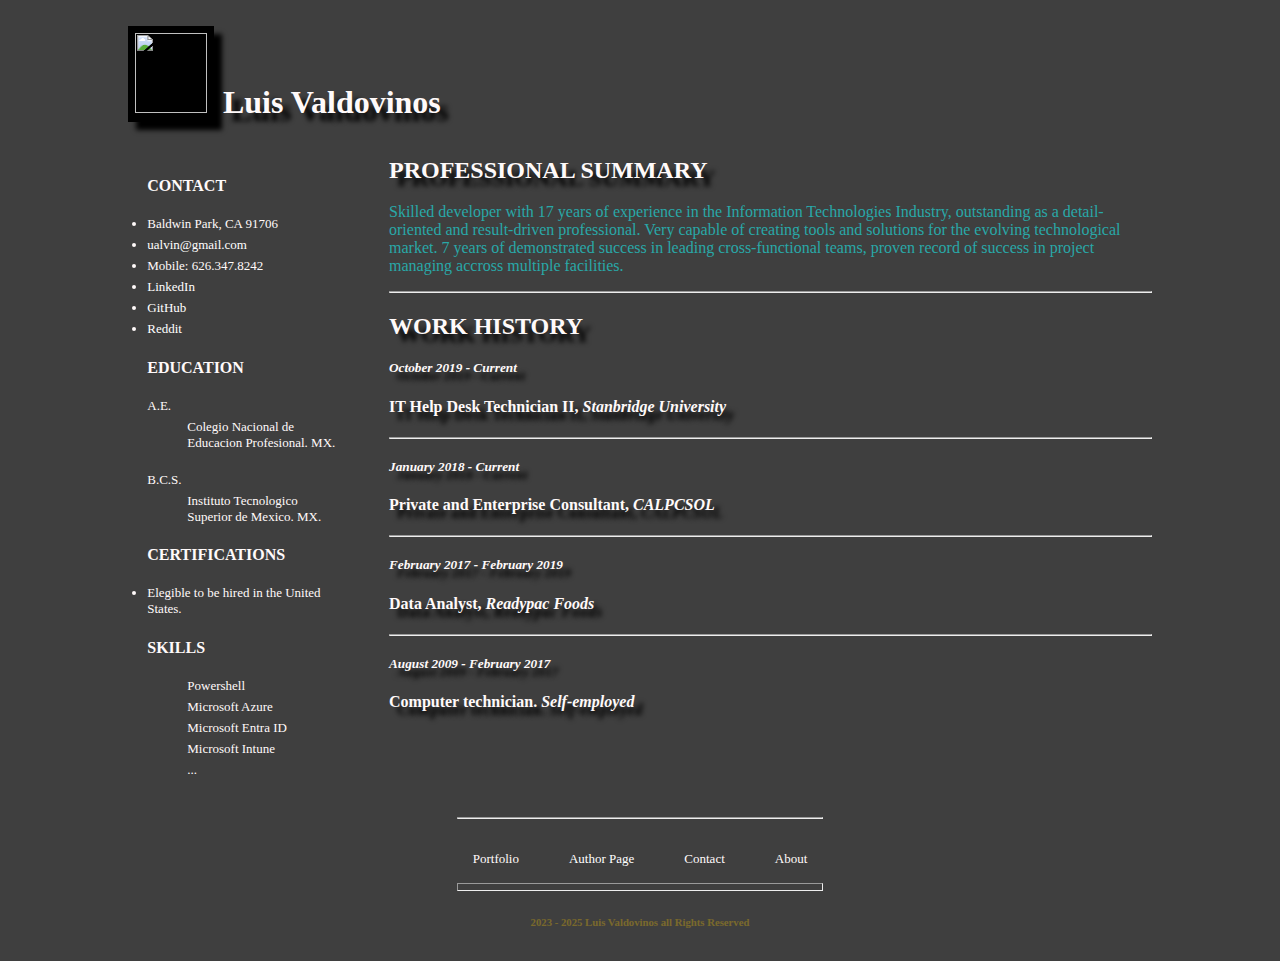
==== index.html @ 8cc716c8 "Fixed sizing for grid and hr tags." ====
<!DOCTYPE html>
<html lang="en">
    <head>
        <meta charset="UTF-8" />
        <meta name="viewport" content="width=device-width, initial-scale=1.0" />
        <link rel="stylesheet" href="style.css" />
        <title>Luis Valdovinos Resume</title>
    </head>
    <body onload="experience()">
        <section class="container">
        <div class="top">
            <div class="photo-frame">
                <img class="thumb-pic" src="https://m.media-amazon.com/images/S/amzn-author-media-prod/i7jp4v7fn9beqs9qnbenfmi0tf._SY400_CR0%2C0%2C400%2C400_.jpg">
                <div style="display:inline; padding: 8px;"><b>Luis Valdovinos</b></div>
            </div>
        </div>

        <div class="left_column">
            <div class="contact">
                <h4 class="no_padding" id="skill_1">
                    CONTACT</h4>
                <ul class="no_padding">
                    <li>Baldwin Park, CA 91706</li>
                    <li><a href="mailto:ualvin@gmail.com" target="_blank" rel="noopener noreferrer">ualvin@gmail.com</a></li>
                    <li>Mobile: 626.347.8242</li>
                    <li><a href="https://www.linkedin.com/in/callme-lzvaldov/" target="_blank" rel="noopener noreferrer">LinkedIn</a></li>
                    <li><a href="https://github.com/MrValdov" target="_blank" rel="noopener noreferrer">GitHub</a></li>
                    <li><a href="https://www.reddit.com/user/cppmonster/" target="_blank" rel="noopener noreferrer">Reddit</a></li>
                </ul>
            </div>
            <div class="education">
                <h4 class="no_padding" id="skill_1">
                    EDUCATION</h4>
                <ul class="no_padding" style="list-style-type: none">
                    <li>A.E.</li>
                        <ul style="list-style-type: none">
                            <li>Colegio Nacional de Educacion Profesional. MX.</li>
                            <li>&nbsp;</li>
                        </ul>
                    <li>B.C.S.</li>
                    <ul style="list-style-type: none">
                        <li>Instituto Tecnologico Superior de Mexico. MX.</li>
                    </ul>
                </ul>
            </div>
            <div class="certifications">
                <h4 class="no_padding" id="skill_1">
                    CERTIFICATIONS</h4>
                <ul class="no_padding">
                    <li>Elegible to be hired in the United States.</li>
                </ul>
            </div>          
            <div class="skills">
                <h4 class="no_padding" id="skill_1">
                    SKILLS</h4>
                    <ul id="see_list" class="no_padding, show_list" style="list-style-type: none">
                        <li>Powershell</li>
                        <li>Microsoft Azure</li>
                        <li>Microsoft Entra ID</li>
                        <li>Microsoft Intune</li>
                        <li onmousedown="show_list()"><a>...</a></li>
                    </ul>
                <ul id="hid_list" class="no_padding, hidden_list" style="list-style-type: none">
                    <li>Powershell</li>
                    <li>Microsoft Azure</li>
                    <li>Microsoft Entra ID</li>
                    <li>Microsoft Intune</li>
                    <li>Windows Deployment Services (WDS)</li>
                    <li>Office 365 Administration</li>
                    <li>Active Directory</li>
                    <li>Remote User Support</li>
                    <li>Version control with GitHub</li>
                    <li>Python</li>
                    <li>C++</li>
                    <li>JavaScript</li>
                    <li>JavaScript Libraries</li>
                    <li>HTML</li>
                    <li>CSS Javascript</li>
                    <li>PHP</li>
                    <li>phpMyAdmin</li>
                    <li>Network Administration</li>
                    <li>Software Development</li>
                    <li>Microsoft SQL Server</li>
                    <li>MySQL</li>
                </ul>
            </div>
        </div>        
        <div class="main_content">
            <div class="work_exp">
                <h2>PROFESSIONAL SUMMARY</h2>
                <p>Skilled developer with <span id="total_years"></span> years of experience in the Information Technologies Industry,
                    outstanding as a detail-oriented and result-driven professional. 
                    Very capable of creating tools and solutions for the evolving technological market.
                    <span id="semi_years"></span> years of demonstrated success in leading cross-functional teams, proven record
                    of success in project managing accross multiple facilities.
                </p><hr>
                <h2>WORK HISTORY</h2>
                <h5><i>October 2019 - Current</i></h5>
                <h4 id="we_1" onmouseover="showWede_1()" onmouseout="hideWede_1()">
                    IT Help Desk Technician II, <i>Stanbridge University</i></h4>
                    <ul id="wede_1" class="hidden_text">
                        <li>Manage User Accounts throughout different platforms.</li>
                        <li>Set up new devices based on Staff's department needs.</li>
                    </ul>
                <hr>
                <h5><i>January 2018 - Current</i></h5>
                <h4 id="we_2"onmouseover="showWede_2()" onmouseout="hideWede_2()">
                    Private and Enterprise Consultant, <i>CALPCSOL</i></h4>
                <ul id="wede_2" class="hidden_text">
                    <li style="list-style-type: none;">Built and deployed the following Software packages to clients:</li>
                    <ul>
                        <li>Scalable ERP for Food processing plant, suited to the cient's needs. Equiped with Status Broadcast and Downtime forecast based on historicals vs runtimes.</li>
                        <li>Personnel Management for costs processing pluggin for previous ERP.</li>
                        <li>POS pluggin for previous ERP about Staff-Issued Supply.</li>
                        <li>Inventory control for Mechanic shop.</li>
                        <li>Inventory control for Supplies store.</li>
                    </ul>
                    <li style="list-style-type: none;">&nbsp;</li>
                    <li style="list-style-type: none;">Web development.</li>
                    <ul>
                        <li>Housing promotion for multiple Property Management Companies.</li>
                        <li>Web presence for local businesses. </li>
                    </ul>
                    <li style="list-style-type: none;">Technical support for end user and equipment repairs.</li>
                    <li style="list-style-type: none;">Network setup and support for Enterprise clients.</li>
                    <li style="list-style-type: none;">Security door systems setup and support for Enterprise clients.</li>
                </ul><hr>
                <h5><i>February 2017 - February 2019</i></h5>
                <h4 id="we_3"onmouseover="showWede_3()" onmouseout="hideWede_3()">
                    Data Analyst, <i>Readypac Foods</i></h4>
                    <ul id="wede_3" class="hidden_text">
                        <li style="list-style-type: none;">Performed multiple analysis accross databases to feed a series of reports, 
                        in search for weak links in the production chain. Used the output to design strategies that would prevent 
                        excesive downtime in future, and to then set a systematic procedure that applied individually to each 
                        individual piece of equipment to extend its functionality to only stop at scheduled Preventive Maintence
                        instead of breakdowns.</li>
                    </ul>
                <hr>
                <h5><i>August 2009 - February 2017</i></h5>
                <h4 id="we_4" onmouseover="showWede_4()" onmouseout="hideWede_4()">
                    Computer technician. <i>Self-employed</i></h4>
                <ul id="wede_4" class="hidden_text">
                    <li>Technical support for end user and computer repairs.</li>
                    <li>Refurbished computers sale.</li>
                    <li>Custom made computers sale.</li>
                    <li>Computers retail.</li>
                </ul>
                </p>
            </div>
        </div>
        <div class="footer">
            <hr>
            <ul style="list-style-type: none; padding: 16px; ">
                <li style="float: left;"><a>Portfolio</a></li>
                <li style="float: left; padding-left: 50px;"><a href="https://www.amazon.com/stores/author/B07STNR5D5" target="_blank" rel="noopener noreferrer">Author Page</a></li>
                <li style="float: left; padding-left: 50px;"><a>Contact</a></li>
                <li style="float: left; padding-left: 50px;"><a>About</a></li>
            </ul>
            <div><hr class="transparent_divider">
            <h6 align="center" class="animatedText" id="animatedText">2023 - 2025 Luis Valdovinos all Rights Reserved</h6>
            </div>
        </div>
        </section>
        <script src="script.js"></script>
    </body>
</html>
---- style.css ----
* {
    box-sizing: border-box;
  }
.top{
    grid-area: header;
    justify-self: center;
    place-self: start;
    font-size: xx-large;
 }
.left_column{
    grid-area: sidebar;
    justify-self: start;
    place-self: center;
    padding-right: 10%;
    min-width: 0;
 }
.main_content{
    grid-area: main;
    justify-self: center;
    place-self: center;
    min-width: 0;
 }
.footer{
    grid-area: footer;
    justify-self: center;
    place-self: center;
 }  
.container {
    display: grid;
    grid-template-columns: minmax(auto, 1fr) minmax(auto, 1fr) minmax(auto, 1fr) minmax(auto, 1fr);
    grid-template-rows: auto;
    grid-template-areas: 
      "header header header header"
      "sidebar main main main"
      "footer footer footer footer";
    align-content: start;    
    justify-content: center;   
    gap: 15px 20px;
    justify-items: center;
    align-items: stretch;
 }
body{
    user-select: none;
    -webkit-user-drag: none;
    background-color: rgb(63, 63, 63);
    color: snow;
    width: 80%;
    margin-top: 2%;
    margin-left: 10%;
    margin-right: 10%;
}
.photo-frame{
    background-color: black;
    height: 1in;
    width: 0.9in;
    box-shadow: 8px 8px 5px #000000;
    white-space:nowrap;
    text-shadow: 8px 8px 5px #000000;
}
.thumb-pic{
    margin-left: 8%;
    margin-top: 8%;
    height: 0.84in;
    width: 0.75in;
}
.left_column{
    align-self: first baseline;
    margin-left: 8%;
    margin-top: 8%;
}
.hidden_list{
    display: none;
}
.main_content{
    align-self: auto;
    text-shadow: 8px 8px 5px #000000;
}
.work_exp{
    border-bottom: solid, 1in, #fff;
}
.no_padding{
    padding-left: 0;
}
p{
    color: rgb(41, 168, 168);
    text-shadow: none;
}
.hidden_text{
    display: none;
    color: rgb(41, 168, 168);
}
hr{
    width: 100%;
}
.dense{
    width: 100%;
    height: 8px;
    background-color: rgb(39, 39, 39);
}
.transparent_divider{
    width: 100%;
    height: 8px;
    background-color: rgb(63, 63, 63);
}
h5{
    margin-top:20px;
    margin-bottom:10px;
}
h6{
    justify-self: center;
    align-self: center;
}
a:link{
    color: rgb(255, 255, 255);
    background-color: transparent;
    text-decoration: none;
  }
  
a:visited{
    color: pink;
    background-color: transparent;
    text-decoration: none;
  }
  
a:hover{
    color: rgb(41, 168, 168);
    background-color: transparent;
    text-decoration: underline;
  }
  
a:active{
    color: rgb(41, 168, 168);
    background-color: transparent;
    text-decoration: underline;
  }
li{
    font-size: small;
}
li:not(:last-child) {
    margin-bottom: 5px;
}
.no_bullet{
    list-style-type: none;
}
.animatedText{
    opacity: 0.3;
}
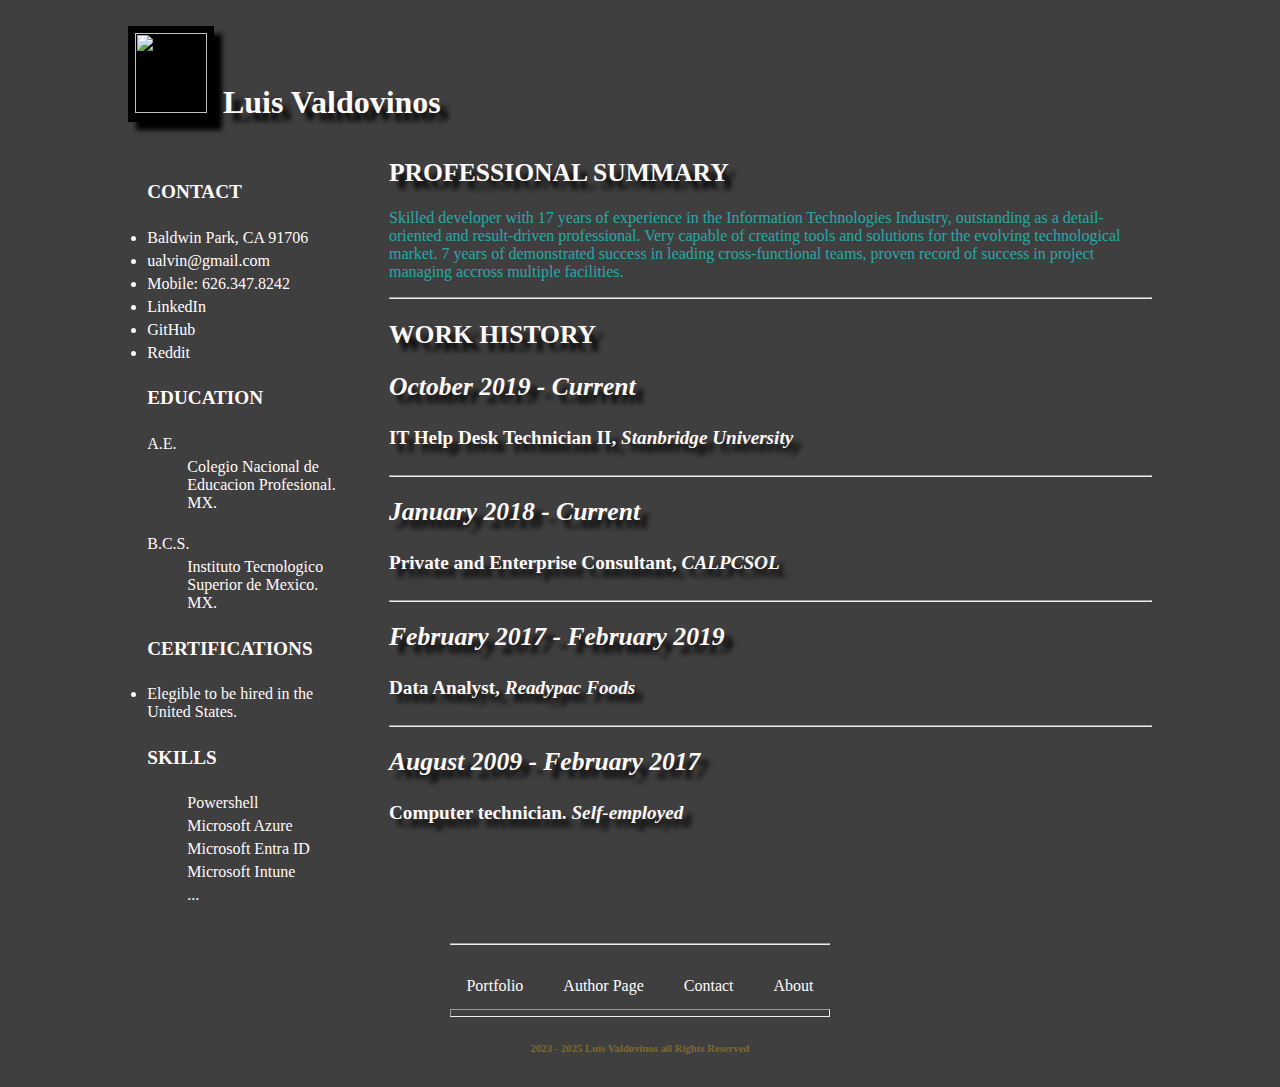
==== commit f6c013df: "Resolved text sizing and grid sizing for mobile devices." ====
--- a/index.html
+++ b/index.html
@@ -96,7 +96,7 @@
                 </p><hr>
                 <h2>WORK HISTORY</h2>
                 <h5><i>October 2019 - Current</i></h5>
-                <h4 id="we_1" onmouseover="showWede_1()" onmouseout="hideWede_1()">
+                <h4 id="we_1" onmouseover="showWede_1()">
                     IT Help Desk Technician II, <i>Stanbridge University</i></h4>
                     <ul id="wede_1" class="hidden_text">
                         <li>Manage User Accounts throughout different platforms.</li>
@@ -104,7 +104,7 @@
                     </ul>
                 <hr>
                 <h5><i>January 2018 - Current</i></h5>
-                <h4 id="we_2"onmouseover="showWede_2()" onmouseout="hideWede_2()">
+                <h4 id="we_2"onmouseover="showWede_2()">
                     Private and Enterprise Consultant, <i>CALPCSOL</i></h4>
                 <ul id="wede_2" class="hidden_text">
                     <li style="list-style-type: none;">Built and deployed the following Software packages to clients:</li>
@@ -126,7 +126,7 @@
                     <li style="list-style-type: none;">Security door systems setup and support for Enterprise clients.</li>
                 </ul><hr>
                 <h5><i>February 2017 - February 2019</i></h5>
-                <h4 id="we_3"onmouseover="showWede_3()" onmouseout="hideWede_3()">
+                <h4 id="we_3"onmouseover="showWede_3()">
                     Data Analyst, <i>Readypac Foods</i></h4>
                     <ul id="wede_3" class="hidden_text">
                         <li style="list-style-type: none;">Performed multiple analysis accross databases to feed a series of reports, 
@@ -137,7 +137,7 @@
                     </ul>
                 <hr>
                 <h5><i>August 2009 - February 2017</i></h5>
-                <h4 id="we_4" onmouseover="showWede_4()" onmouseout="hideWede_4()">
+                <h4 id="we_4" onmouseover="showWede_4()">
                     Computer technician. <i>Self-employed</i></h4>
                 <ul id="wede_4" class="hidden_text">
                     <li>Technical support for end user and computer repairs.</li>
@@ -152,9 +152,9 @@
             <hr>
             <ul style="list-style-type: none; padding: 16px; ">
                 <li style="float: left;"><a>Portfolio</a></li>
-                <li style="float: left; padding-left: 50px;"><a href="https://www.amazon.com/stores/author/B07STNR5D5" target="_blank" rel="noopener noreferrer">Author Page</a></li>
-                <li style="float: left; padding-left: 50px;"><a>Contact</a></li>
-                <li style="float: left; padding-left: 50px;"><a>About</a></li>
+                <li style="float: left; padding-left: clamp(40px, 5%, 150px);"><a href="https://www.amazon.com/stores/author/B07STNR5D5" target="_blank" rel="noopener noreferrer">Author Page</a></li>
+                <li style="float: left; padding-left: clamp(40px, 5%, 150px);"><a>Contact</a></li>
+                <li style="float: left; padding-left: clamp(40px, 5%, 150px);"><a>About</a></li>
             </ul>
             <div><hr class="transparent_divider">
             <h6 align="center" class="animatedText" id="animatedText">2023 - 2025 Luis Valdovinos all Rights Reserved</h6>
--- a/style.css
+++ b/style.css
@@ -27,7 +27,7 @@
  }  
 .container {
     display: grid;
-    grid-template-columns: minmax(auto, 1fr) minmax(auto, 1fr) minmax(auto, 1fr) minmax(auto, 1fr);
+    grid-template-columns: min(1fr, 10%) minmax(auto, 1fr) minmax(auto, 1fr) minmax(auto, 1fr);
     grid-template-rows: auto;
     grid-template-areas: 
       "header header header header"
@@ -44,7 +44,7 @@
     -webkit-user-drag: none;
     background-color: rgb(63, 63, 63);
     color: snow;
-    width: 80%;
+    width: max(80%);
     margin-top: 2%;
     margin-left: 10%;
     margin-right: 10%;
@@ -90,10 +90,10 @@
     color: rgb(41, 168, 168);
 }
 hr{
-    width: 100%;
+    width: clamp(100%, 100%, 1000px);
 }
 .dense{
-    width: 100%;
+    width: clamp(100%, 100%, 1000px);
     height: 8px;
     background-color: rgb(39, 39, 39);
 }
@@ -102,9 +102,19 @@
     height: 8px;
     background-color: rgb(63, 63, 63);
 }
+h1{
+    font-size: clamp(1rem, 2vw, 2rem);
+}
+h2{
+    font-size: clamp(1rem, 2vw, 2rem);
+}
+h4{
+    font-size: clamp(0.85rem, 1.5vw, 3rem);
+}
 h5{
     margin-top:20px;
     margin-bottom:10px;
+    font-size: clamp(1rem, 2vw, 2rem);
 }
 h6{
     justify-self: center;
@@ -134,7 +144,7 @@
     text-decoration: underline;
   }
 li{
-    font-size: small;
+    font-size: medium;
 }
 li:not(:last-child) {
     margin-bottom: 5px;
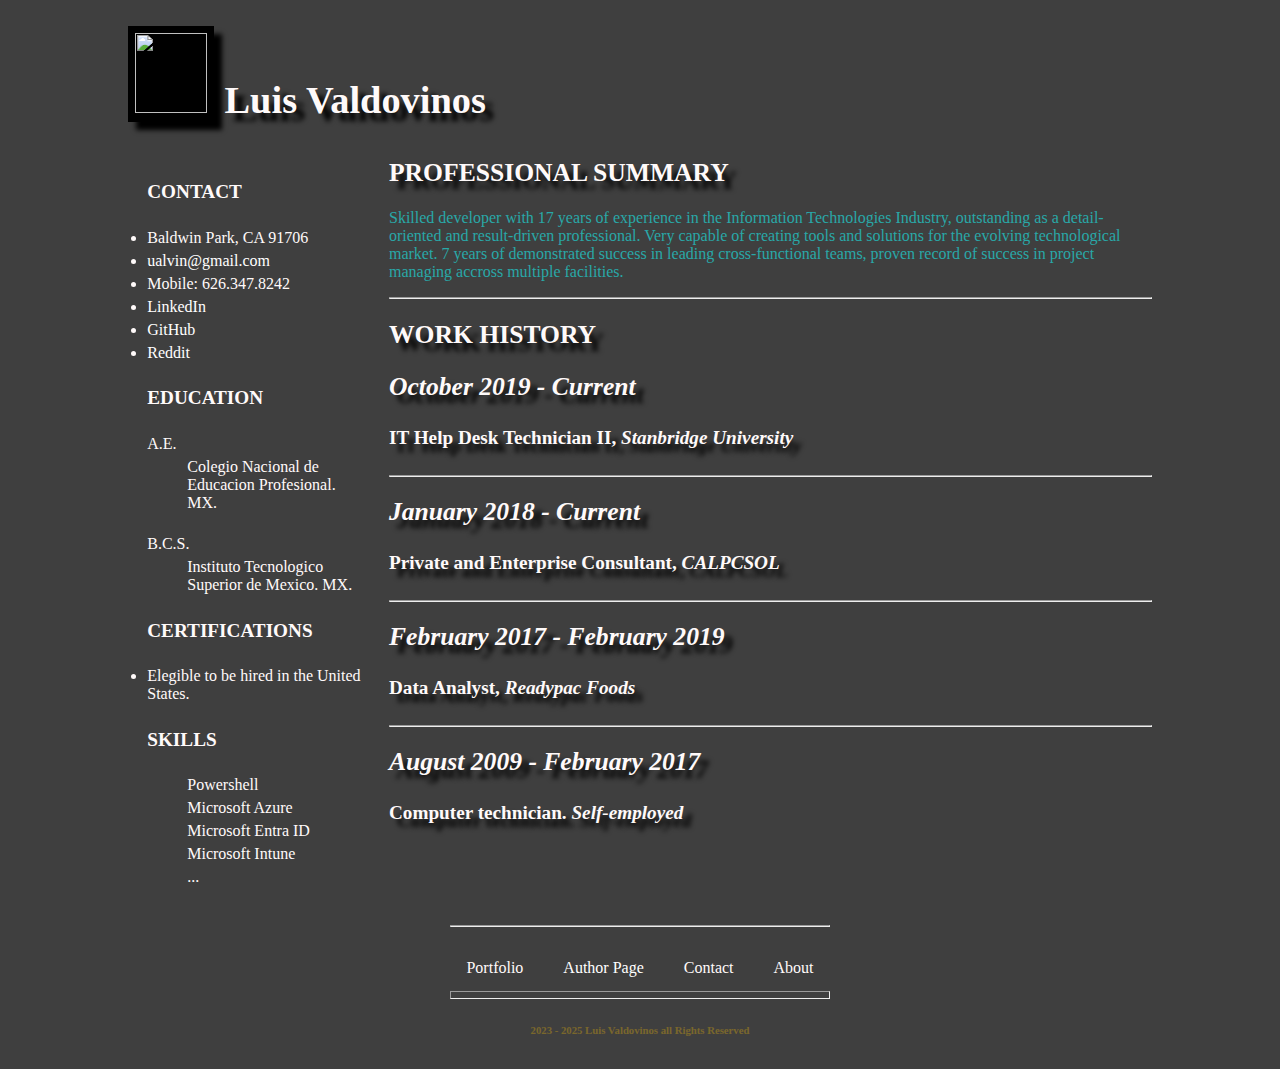
==== commit 3c3e38ee: "Listed more current position, twicked left column adding a gap." ====
--- a/index.html
+++ b/index.html
@@ -101,6 +101,11 @@
                     <ul id="wede_1" class="hidden_text">
                         <li>Manage User Accounts throughout different platforms.</li>
                         <li>Set up new devices based on Staff's department needs.</li>
+                        <li>Support calls assistance using Screen Connect technology for device remote access.</li>
+                        <li>Surveillance System Management using AXIS Technologies.</li>
+                        <li>Network Management using Cisco Meraki Technologies.</li>
+                        <li>Daily documentation with Air Table Technologies.</li>
+                        <li>My current position requires me the daily use of my entire skill set.</li>
                     </ul>
                 <hr>
                 <h5><i>January 2018 - Current</i></h5>
--- a/style.css
+++ b/style.css
@@ -11,8 +11,8 @@
     grid-area: sidebar;
     justify-self: start;
     place-self: center;
-    padding-right: 10%;
-    min-width: 0;
+    gap: 10px;
+    min-width: 20%;
  }
 .main_content{
     grid-area: main;
@@ -56,6 +56,7 @@
     box-shadow: 8px 8px 5px #000000;
     white-space:nowrap;
     text-shadow: 8px 8px 5px #000000;
+    font-size: clamp(1.3rem, 3vw, 3rem);
 }
 .thumb-pic{
     margin-left: 8%;
@@ -84,6 +85,7 @@
 p{
     color: rgb(41, 168, 168);
     text-shadow: none;
+    font-size: clamp(0.9rem, 2vw, 1rem)
 }
 .hidden_text{
     display: none;
@@ -144,7 +146,7 @@
     text-decoration: underline;
   }
 li{
-    font-size: medium;
+    font-size: clamp(0.9rem, 2vw, 1rem);
 }
 li:not(:last-child) {
     margin-bottom: 5px;
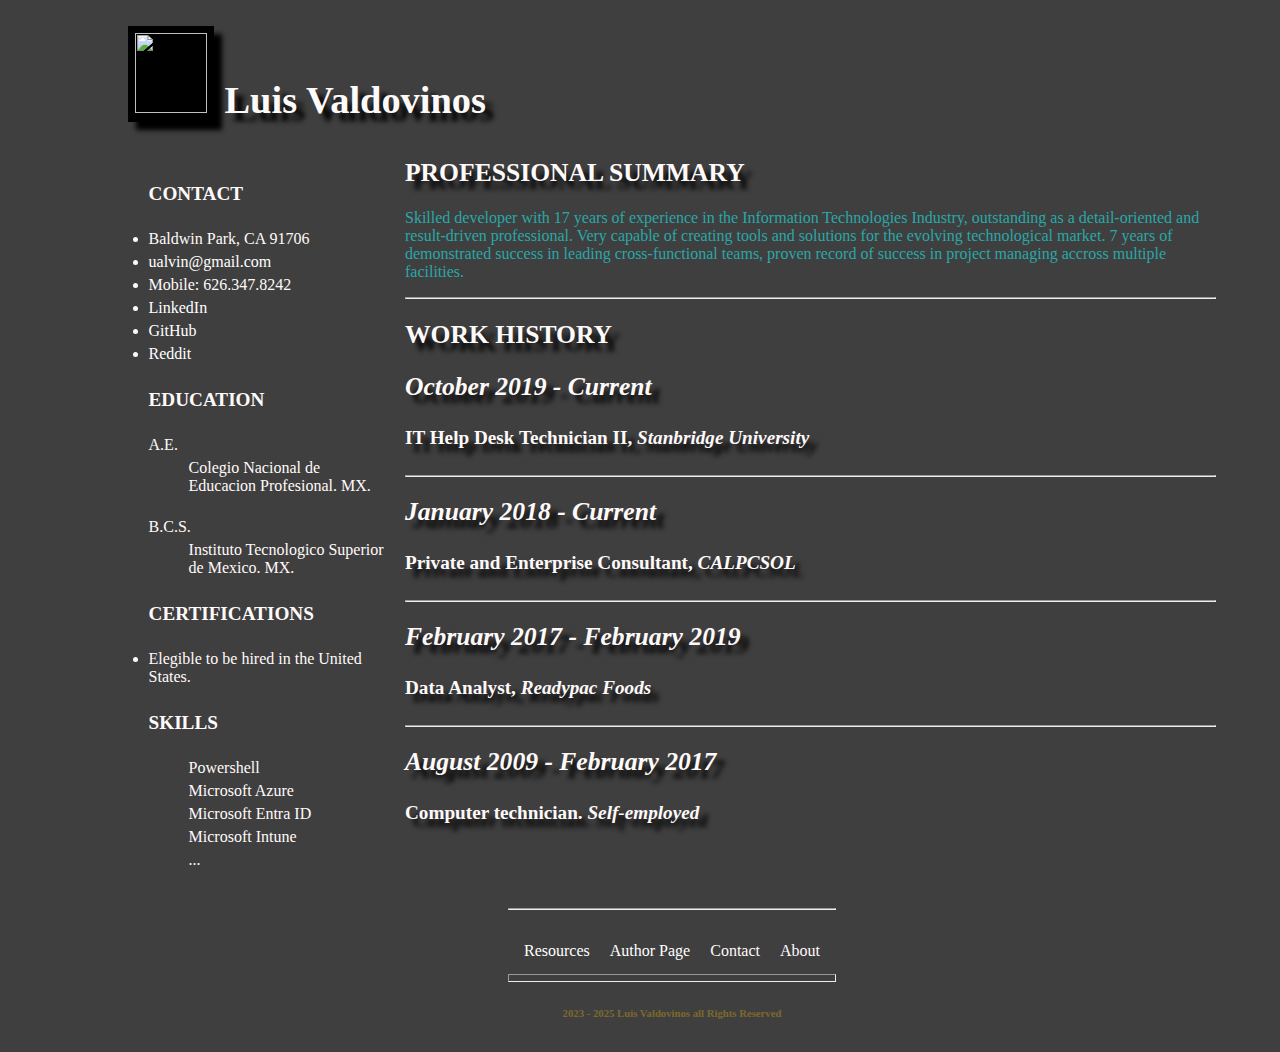
==== commit 701bbf98: "Added the resources page." ====
--- a/index.html
+++ b/index.html
@@ -156,10 +156,10 @@
         <div class="footer">
             <hr>
             <ul style="list-style-type: none; padding: 16px; ">
-                <li style="float: left;"><a>Portfolio</a></li>
-                <li style="float: left; padding-left: clamp(40px, 5%, 150px);"><a href="https://www.amazon.com/stores/author/B07STNR5D5" target="_blank" rel="noopener noreferrer">Author Page</a></li>
-                <li style="float: left; padding-left: clamp(40px, 5%, 150px);"><a>Contact</a></li>
-                <li style="float: left; padding-left: clamp(40px, 5%, 150px);"><a>About</a></li>
+                <li style="float: left;"><a href="resources/" target="_blank" rel="noopener noreferrer">Resources</a></li>
+                <li style="float: left; padding-left: clamp(20px, 5%, 150px);"><a href="https://www.amazon.com/stores/author/B07STNR5D5" target="_blank" rel="noopener noreferrer">Author Page</a></li>
+                <li style="float: left; padding-left: clamp(20px, 5%, 150px);"><a>Contact</a></li>
+                <li style="float: left; padding-left: clamp(20px, 5%, 150px);"><a>About</a></li>
             </ul>
             <div><hr class="transparent_divider">
             <h6 align="center" class="animatedText" id="animatedText">2023 - 2025 Luis Valdovinos all Rights Reserved</h6>
--- a/style.css
+++ b/style.css
@@ -27,7 +27,7 @@
  }  
 .container {
     display: grid;
-    grid-template-columns: min(1fr, 10%) minmax(auto, 1fr) minmax(auto, 1fr) minmax(auto, 1fr);
+    grid-template-columns: min(1fr, 10%) minmax(auto, 30%) minmax(auto, 30%) minmax(auto, 30%);
     grid-template-rows: auto;
     grid-template-areas: 
       "header header header header"
@@ -44,7 +44,7 @@
     -webkit-user-drag: none;
     background-color: rgb(63, 63, 63);
     color: snow;
-    width: max(80%);
+    width: max(85%);
     margin-top: 2%;
     margin-left: 10%;
     margin-right: 10%;
@@ -146,7 +146,7 @@
     text-decoration: underline;
   }
 li{
-    font-size: clamp(0.9rem, 2vw, 1rem);
+    font-size: clamp(0.8rem, 2vw, 1rem);
 }
 li:not(:last-child) {
     margin-bottom: 5px;
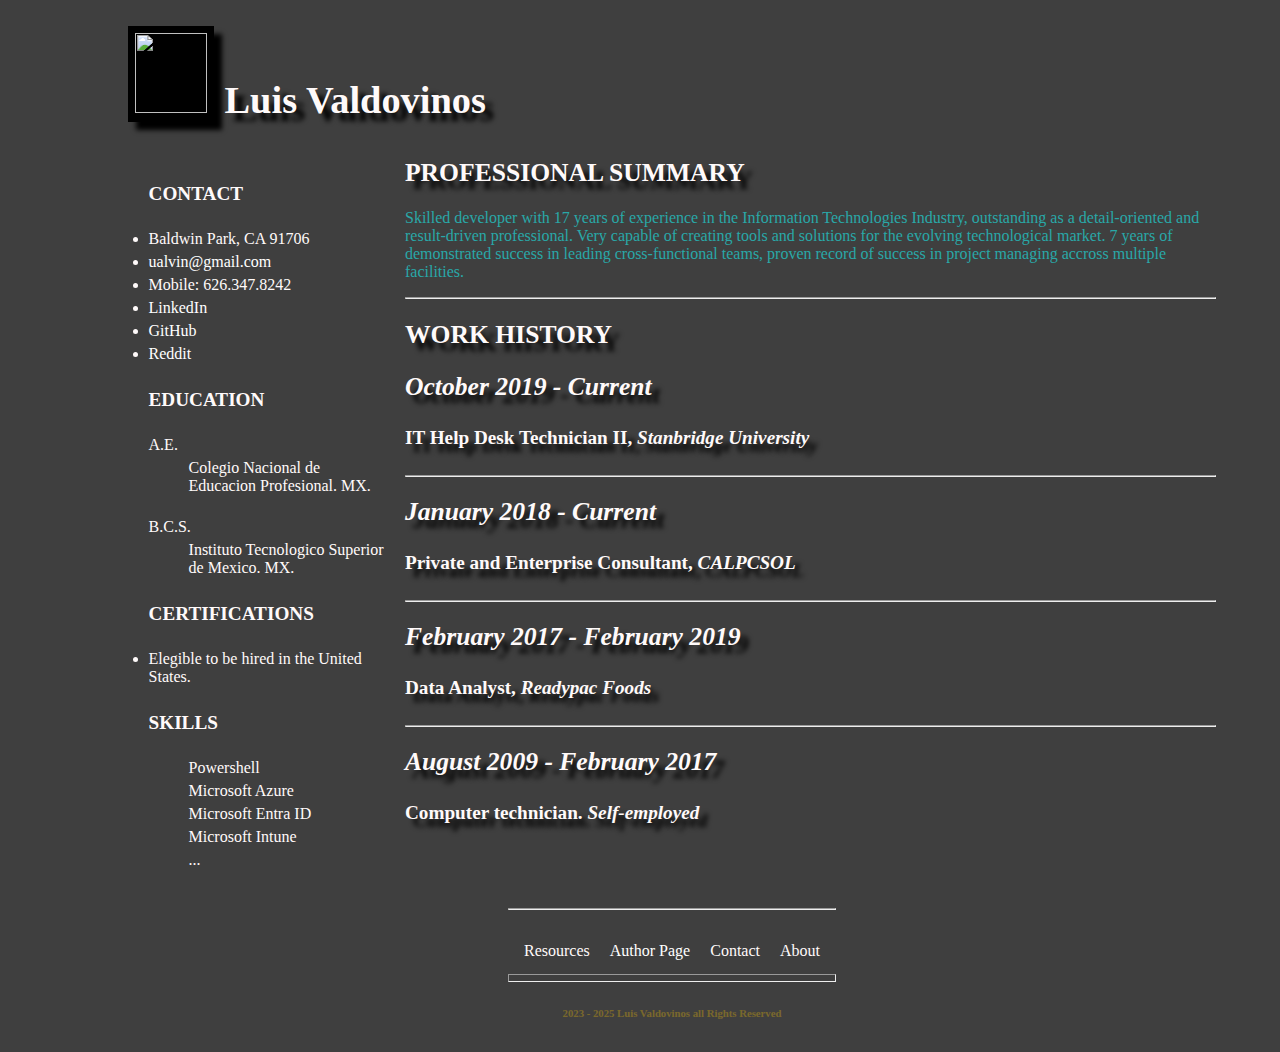
==== commit d1683b85: "Clearing link." ====
--- a/index.html
+++ b/index.html
@@ -156,7 +156,7 @@
         <div class="footer">
             <hr>
             <ul style="list-style-type: none; padding: 16px; ">
-                <li style="float: left;"><a href="resources/" target="_blank" rel="noopener noreferrer">Resources</a></li>
+                <li style="float: left;"><a>Resources</a></li>
                 <li style="float: left; padding-left: clamp(20px, 5%, 150px);"><a href="https://www.amazon.com/stores/author/B07STNR5D5" target="_blank" rel="noopener noreferrer">Author Page</a></li>
                 <li style="float: left; padding-left: clamp(20px, 5%, 150px);"><a>Contact</a></li>
                 <li style="float: left; padding-left: clamp(20px, 5%, 150px);"><a>About</a></li>
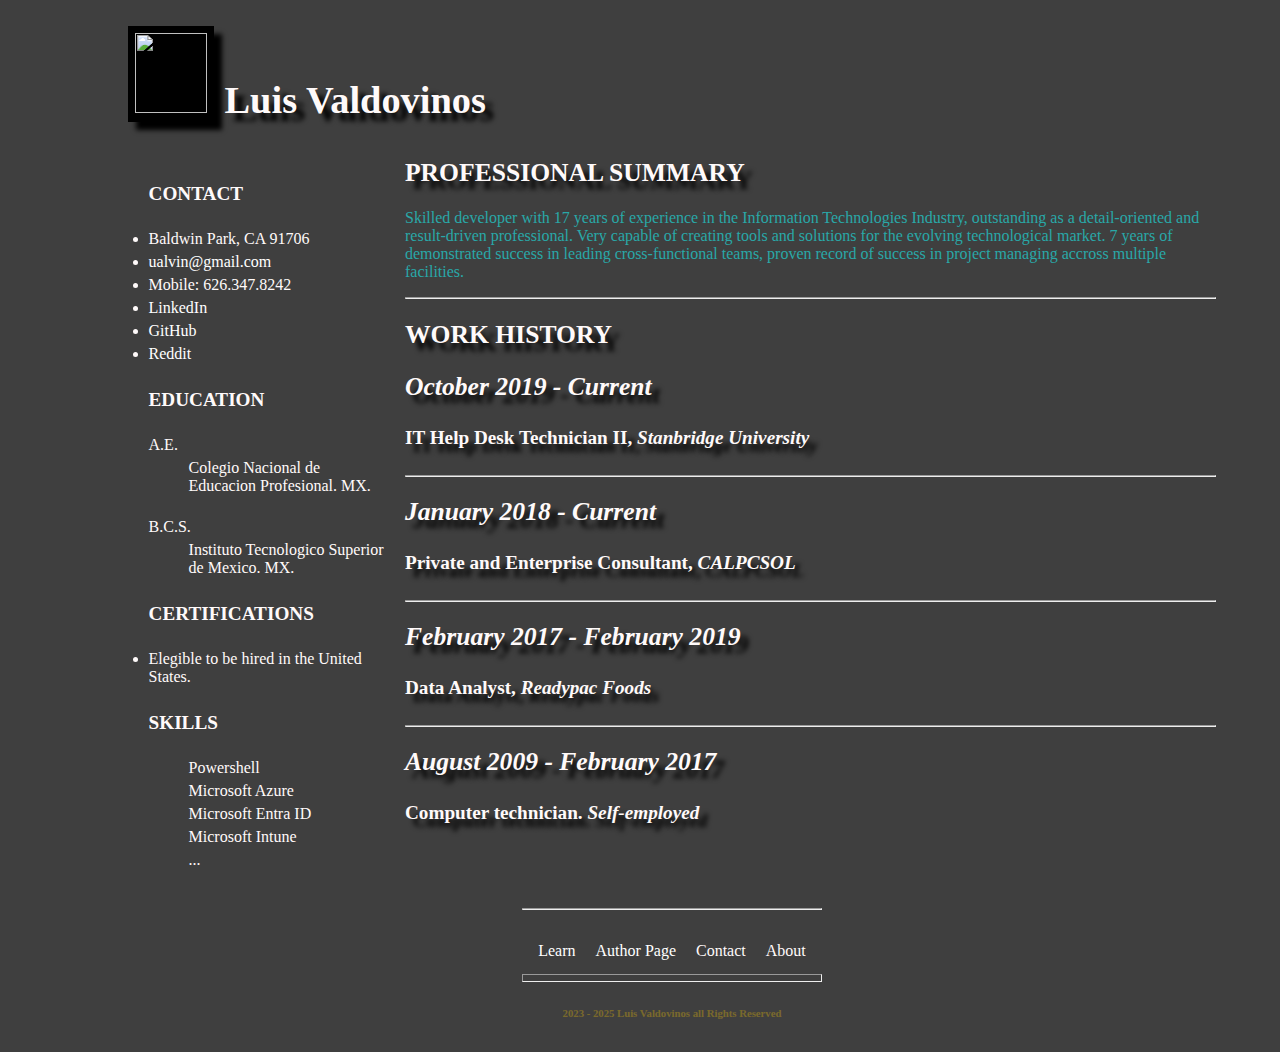
==== commit 8687023b: "Updated link to learn resources page." ====
--- a/index.html
+++ b/index.html
@@ -156,7 +156,7 @@
         <div class="footer">
             <hr>
             <ul style="list-style-type: none; padding: 16px; ">
-                <li style="float: left;"><a>Resources</a></li>
+                <li style="float: left;"><a href="https://learn.calpcsol.com" target="_blank" rel="noopener noreferrer">Learn</a></li>
                 <li style="float: left; padding-left: clamp(20px, 5%, 150px);"><a href="https://www.amazon.com/stores/author/B07STNR5D5" target="_blank" rel="noopener noreferrer">Author Page</a></li>
                 <li style="float: left; padding-left: clamp(20px, 5%, 150px);"><a>Contact</a></li>
                 <li style="float: left; padding-left: clamp(20px, 5%, 150px);"><a>About</a></li>
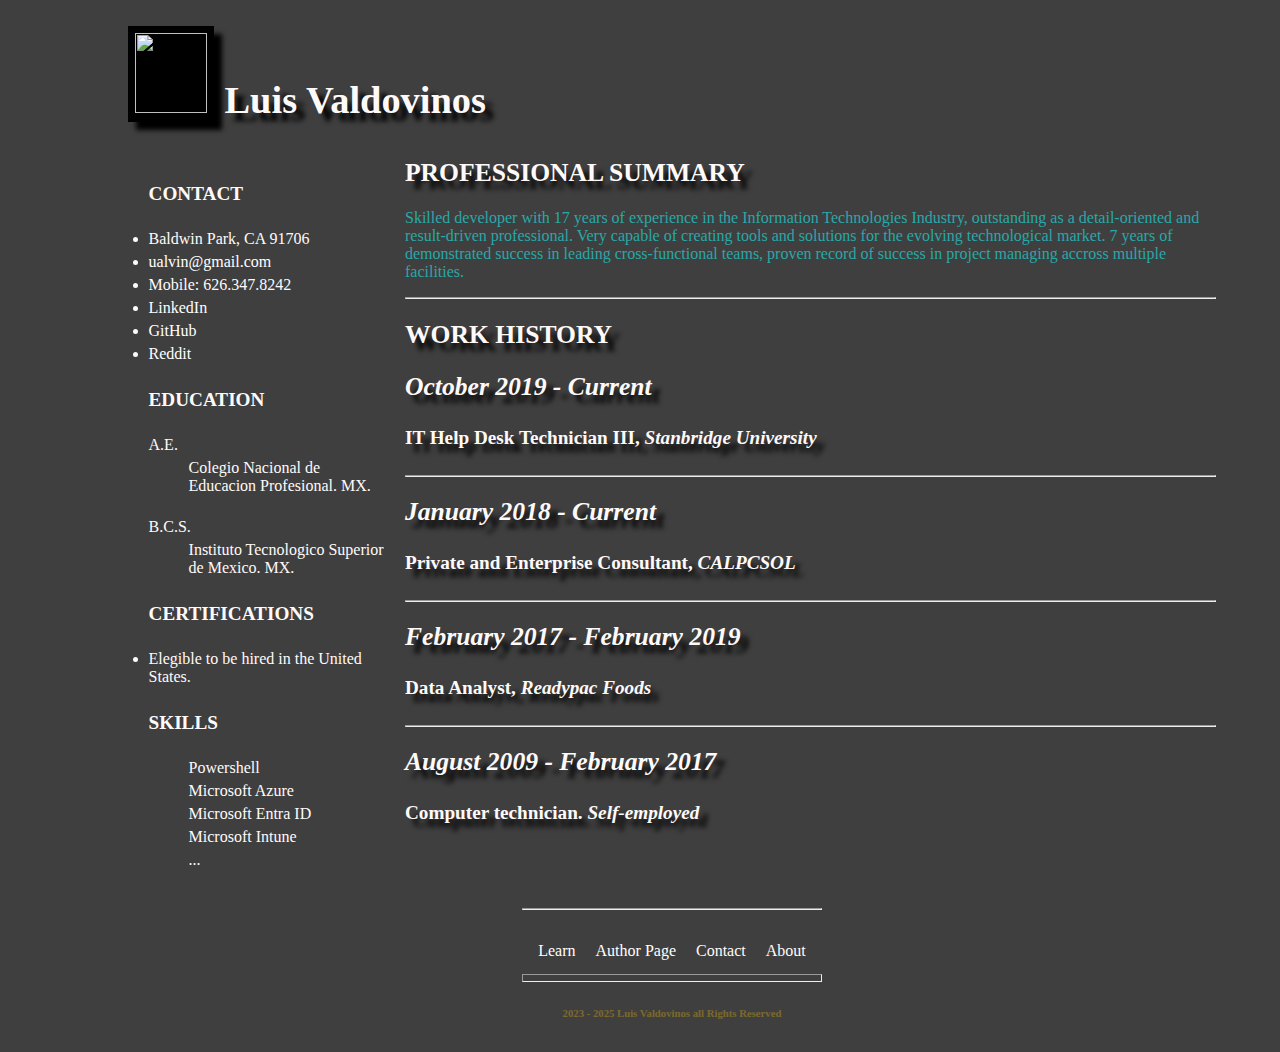
==== commit b5fc8f46: "Fixed current title and added bilingual skill" ====
--- a/index.html
+++ b/index.html
@@ -61,6 +61,7 @@
                         <li onmousedown="show_list()"><a>...</a></li>
                     </ul>
                 <ul id="hid_list" class="no_padding, hidden_list" style="list-style-type: none">
+                    <li>English-Spanish Bilingual</li>
                     <li>Powershell</li>
                     <li>Microsoft Azure</li>
                     <li>Microsoft Entra ID</li>
@@ -97,7 +98,7 @@
                 <h2>WORK HISTORY</h2>
                 <h5><i>October 2019 - Current</i></h5>
                 <h4 id="we_1" onmouseover="showWede_1()">
-                    IT Help Desk Technician II, <i>Stanbridge University</i></h4>
+                    IT Help Desk Technician III, <i>Stanbridge University</i></h4>
                     <ul id="wede_1" class="hidden_text">
                         <li>Manage User Accounts throughout different platforms.</li>
                         <li>Set up new devices based on Staff's department needs.</li>
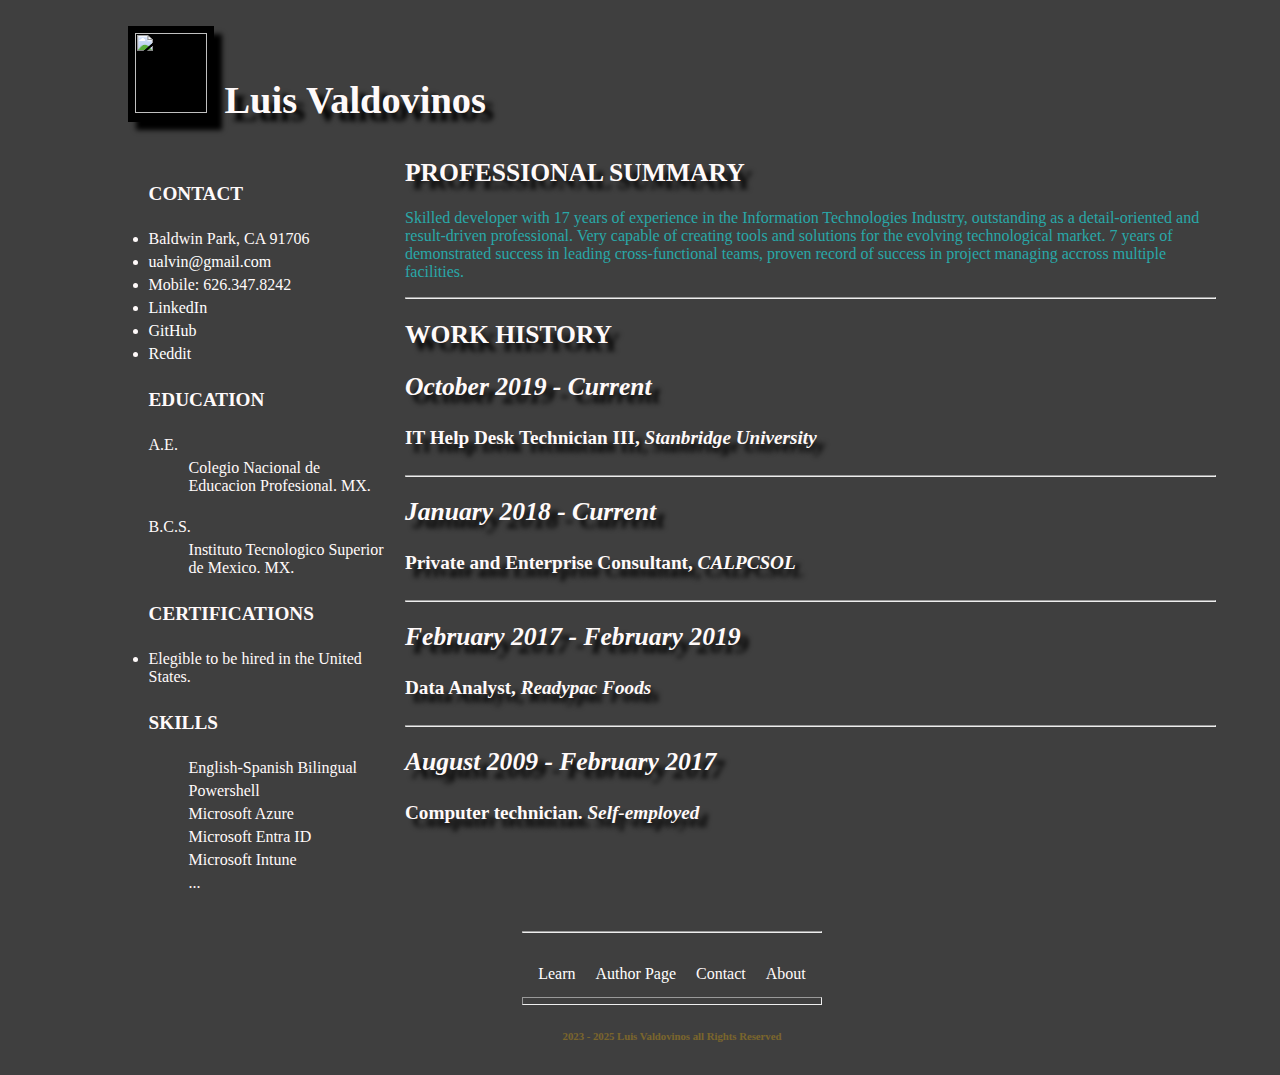
==== commit cd7623e3: "Added the latest skill to the see_list" ====
--- a/index.html
+++ b/index.html
@@ -54,6 +54,7 @@
                 <h4 class="no_padding" id="skill_1">
                     SKILLS</h4>
                     <ul id="see_list" class="no_padding, show_list" style="list-style-type: none">
+                        <li>English-Spanish Bilingual</li>
                         <li>Powershell</li>
                         <li>Microsoft Azure</li>
                         <li>Microsoft Entra ID</li>
